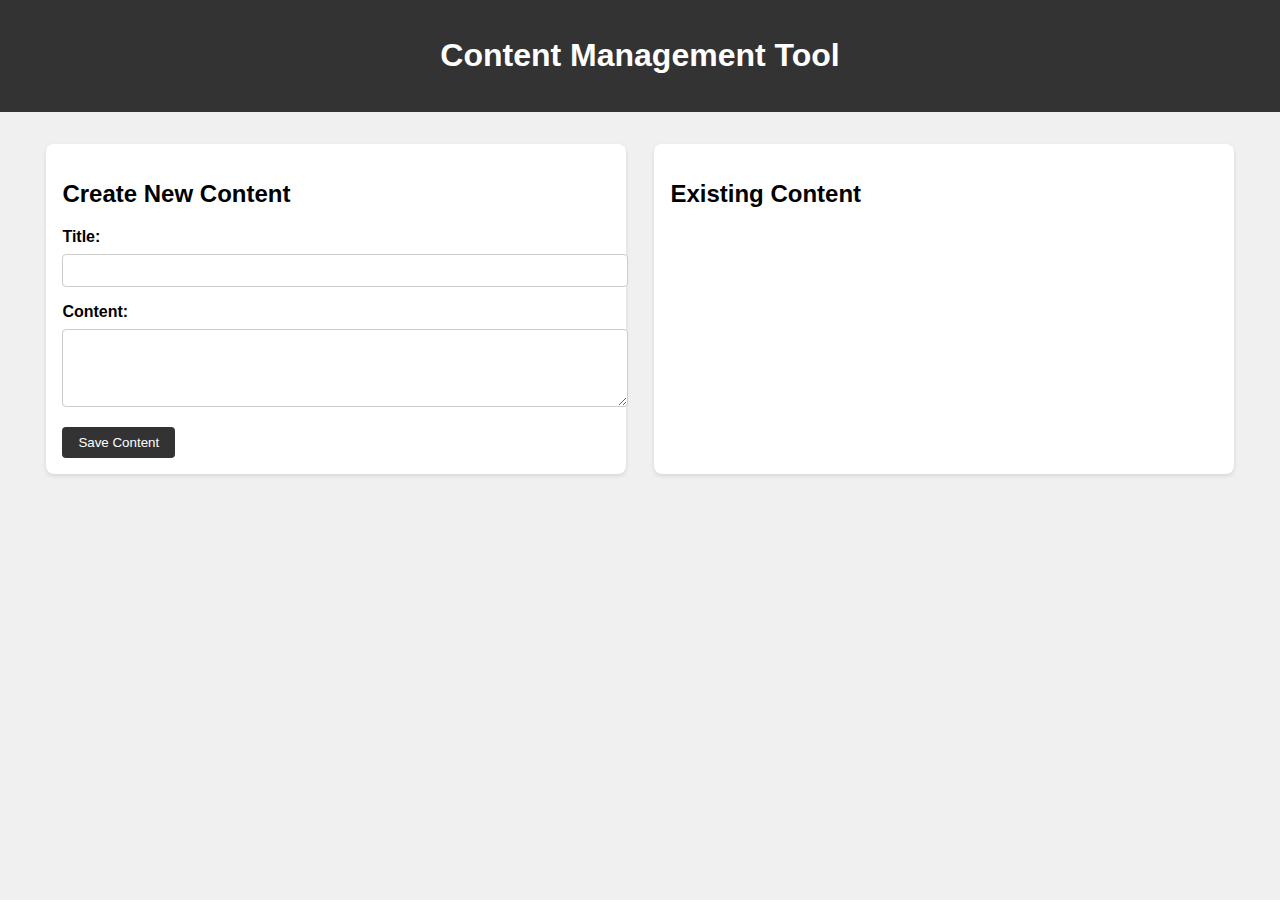
==== TASK1/index.html @ 688a8655 "third commit" ====
<!DOCTYPE html>
<html lang="en">
<head>
    <meta charset="UTF-8">
    <meta name="viewport" content="width=device-width, initial-scale=1.0">
    <title>Content Management Tool</title>
    <link rel="stylesheet" href="styles.css">
</head>
<body>
    <header>
        <h1>Content Management Tool</h1>
    </header>
    <main>
        <div class="content">
            <h2>Create New Content</h2>
            <form id="contentForm">
                <label for="title">Title:</label>
                <input type="text" id="title" name="title" required>
                <label for="body">Content:</label>
                <textarea id="body" name="body" rows="4" required></textarea>
                <button type="submit">Save Content</button>
            </form>
        </div>
        <div class="content">
            <h2>Existing Content</h2>
            <ul id="contentList">
                <!-- Existing content will be displayed here -->
            </ul>
        </div>
    </main>
    <script src="script.js"></script>
</body>
</html>
---- TASK1/styles.css ----
body {
    font-family: Arial, sans-serif;
    margin: 0;
    padding: 0;
    background-color: #f0f0f0;
}

header {
    background-color: #333;
    color: white;
    text-align: center;
    padding: 1rem 0;
}

main {
    display: flex;
    justify-content: space-around;
    margin: 2rem;
}

.content {
    background-color: white;
    border-radius: 8px;
    padding: 1rem;
    box-shadow: 0px 2px 4px rgba(0, 0, 0, 0.1);
    width: 45%;
}

form label {
    display: block;
    margin-bottom: 0.5rem;
    font-weight: bold;
}

form input,
form textarea {
    width: 100%;
    padding: 0.5rem;
    margin-bottom: 1rem;
    border: 1px solid #ccc;
    border-radius: 4px;
}

form button {
    background-color: #333;
    color: white;
    padding: 0.5rem 1rem;
    border: none;
    border-radius: 4px;
    cursor: pointer;
}
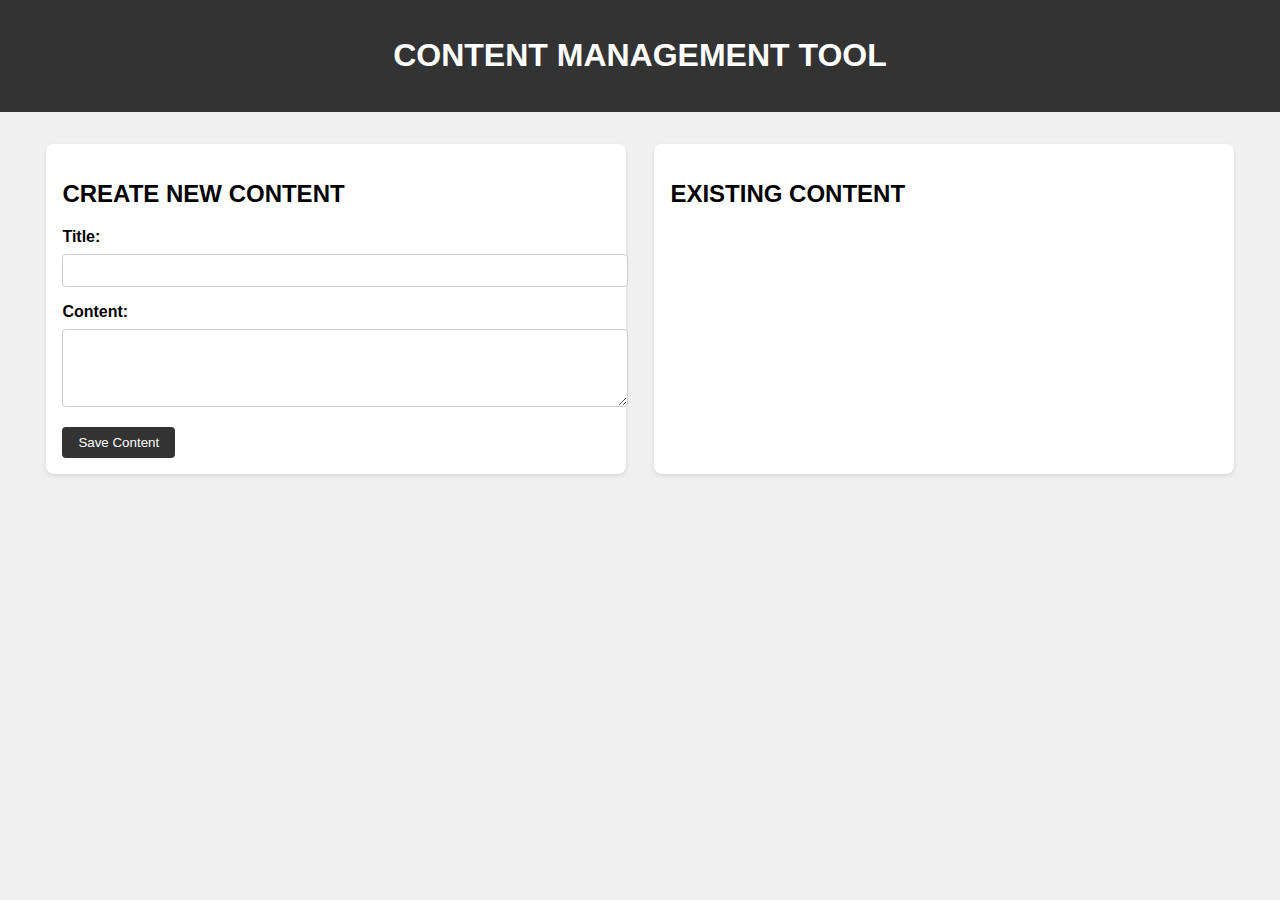
==== commit 54c3fd11: "sixth commit" ====
--- a/TASK1/index.html
+++ b/TASK1/index.html
@@ -3,16 +3,16 @@
 <head>
     <meta charset="UTF-8">
     <meta name="viewport" content="width=device-width, initial-scale=1.0">
-    <title>Content Management Tool</title>
+    <title>CONTENT MANAGEMENT TOOL</title>
     <link rel="stylesheet" href="styles.css">
 </head>
 <body>
     <header>
-        <h1>Content Management Tool</h1>
+        <h1>CONTENT MANAGEMENT TOOL</h1>
     </header>
     <main>
         <div class="content">
-            <h2>Create New Content</h2>
+            <h2>CREATE NEW CONTENT</h2>
             <form id="contentForm">
                 <label for="title">Title:</label>
                 <input type="text" id="title" name="title" required>
@@ -22,7 +22,7 @@
             </form>
         </div>
         <div class="content">
-            <h2>Existing Content</h2>
+            <h2>EXISTING CONTENT</h2>
             <ul id="contentList">
                 <!-- Existing content will be displayed here -->
             </ul>
